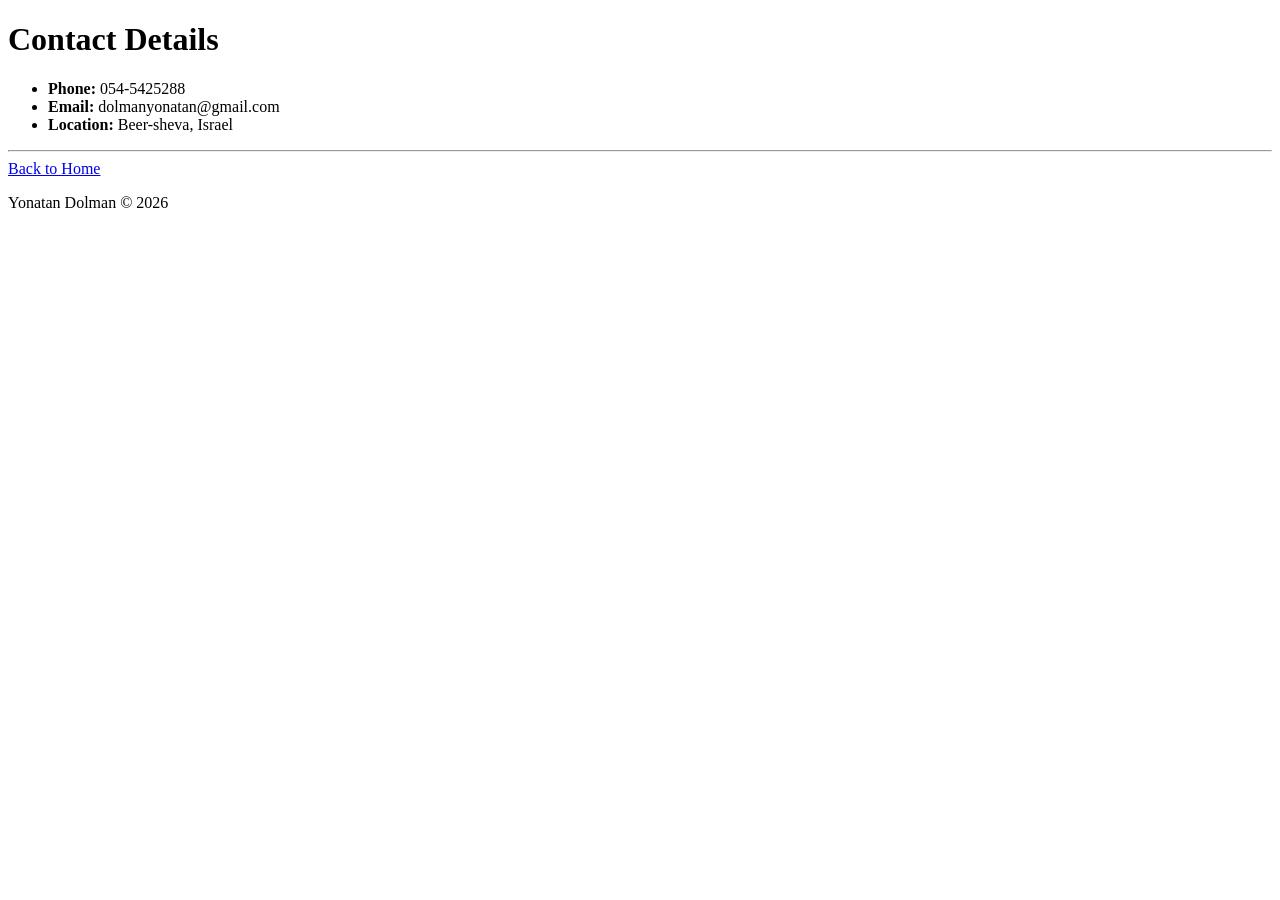
==== contact.html @ 6ed720e8 "Initial commit" ====
<!DOCTYPE html>
<html lang="en">
<head>
    <meta charset="UTF-8">
    <title>Contact Me</title>
</head>
<body>
    <h1>Contact Details</h1>
    
    <ul>
        <li><strong>Phone:</strong> 054-5425288</li>
        <li><strong>Email:</strong> dolmanyonatan@gmail.com</li>
        <li><strong> Location:</strong> Beer-sheva, Israel</li>
    </ul>

    <hr>
    <a href="index.html">Back to Home</a>

    <footer>
        <p>Yonatan Dolman &copy; 2026</p>
    </footer>
</body>
</html>
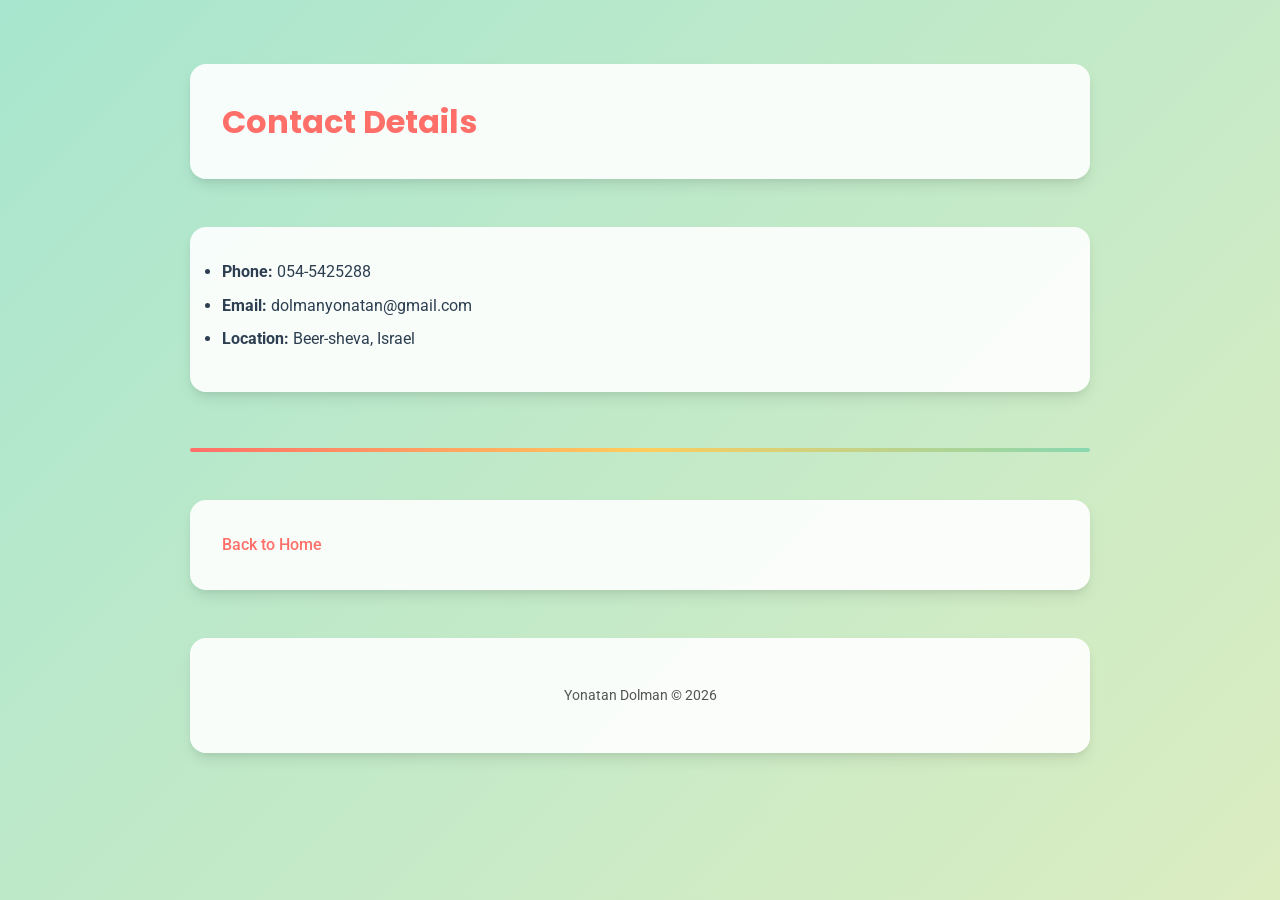
==== commit c532d681: "Update CV styling, add slideshows and hobbies" ====
--- a/contact.html
+++ b/contact.html
@@ -2,7 +2,11 @@
 <html lang="en">
 <head>
     <meta charset="UTF-8">
-    <title>Contact Me</title>
+    <title>Yonatan Dolman - Contact</title>
+    <link rel="preconnect" href="https://fonts.googleapis.com">
+    <link rel="preconnect" href="https://fonts.gstatic.com" crossorigin>
+    <link href="https://fonts.googleapis.com/css2?family=Poppins:wght@600;700&family=Roboto:wght@400;500&display=swap" rel="stylesheet">
+    <link rel="stylesheet" href="styles.css">
 </head>
 <body>
     <h1>Contact Details</h1>
--- a/styles.css
+++ b/styles.css
@@ -0,0 +1,308 @@
+/* ==========================================================================
+   CSS Variables & Base Styles
+   ========================================================================== */
+:root {
+    --bg-color: #F4F4F9;
+    --text-color: #2c3e50; /* Softer, serious but not harsh dark blue/grey */
+    --text-light: #555555;
+    --accent-primary: #ff6f69; /* Fun, warm coral/watermelon */
+    --accent-secondary: #ffcc5c; /* Sunny laid-back yellow */
+    --accent-green: #88d8b0; /* Fresh mint green */
+    --white: rgba(255, 255, 255, 0.9); /* Slightly transparent white for a relaxed feel */
+    --border-radius: 16px; /* Rounder, friendlier corners */
+    --box-shadow: 0 8px 15px -3px rgba(0, 0, 0, 0.1), 0 4px 6px -2px rgba(0, 0, 0, 0.05);
+    --transition: all 0.3s ease;
+}
+
+body {
+    font-family: 'Roboto', sans-serif;
+    background: linear-gradient(135deg, #a8e6cf 0%, #dcedc1 100%); /* Laid back green/lime gradient */
+    background-attachment: fixed;
+    color: var(--text-color);
+    line-height: 1.6;
+    margin: 0;
+    padding: 0;
+}
+
+/* Typography */
+h1, h2, h3, h4, h5, h6 {
+    font-family: 'Poppins', sans-serif;
+    color: var(--accent-primary);
+    margin-bottom: 0.5rem;
+}
+
+a {
+    color: var(--accent-primary);
+    text-decoration: none;
+    font-weight: 500;
+    transition: var(--transition);
+}
+
+a:hover {
+    color: var(--accent-secondary);
+}
+
+/* Sleek gradient dividers */
+hr {
+    border: 0;
+    height: 4px;
+    background: linear-gradient(to right, var(--accent-primary), var(--accent-secondary), var(--accent-green));
+    margin: 2.5rem auto;
+    border-radius: 5px;
+    width: 70%;
+}
+
+/* ==========================================================================
+   Layout & Container
+   ========================================================================== */
+.resume-body, body > h1, body > ul, body > p, body > a, body > footer {
+    max-width: 900px;
+    margin: 2rem auto;
+    padding: 2rem;
+    background-color: var(--white);
+    box-shadow: var(--box-shadow);
+    border-radius: var(--border-radius);
+}
+
+/* If the body is not wrapped in resume-body (like in hobbies.html), style the body contents directly */
+body:not(.resume-body) {
+    display: flex;
+    flex-direction: column;
+    align-items: center;
+    padding: 2rem 1rem;
+}
+
+body:not(.resume-body) > * {
+    width: 100%;
+    max-width: 900px;
+    background-color: var(--white);
+    padding: 2rem;
+    border-radius: var(--border-radius);
+    box-shadow: var(--box-shadow);
+    box-sizing: border-box;
+    margin-bottom: 1rem;
+}
+
+body:not(.resume-body) > hr {
+    background-color: transparent;
+    padding: 0;
+    box-shadow: none;
+}
+
+/* Header (index.html) */
+.header-section {
+    text-align: center;
+    padding-bottom: 1rem;
+}
+
+.name-title {
+    font-size: 3rem;
+    color: var(--accent-primary);
+    margin-bottom: 0.5rem;
+}
+
+.header-section img {
+    border-radius: 50%;
+    border: 4px solid var(--accent-green);
+    transition: var(--transition);
+    object-fit: cover;
+    margin-top: 1rem;
+}
+
+.header-section img:hover {
+    transform: scale(1.05);
+    border-color: var(--accent-primary);
+    box-shadow: 0 0 15px rgba(255, 111, 105, 0.4);
+}
+
+/* Sections */
+.resume-section {
+    margin-bottom: 2rem;
+}
+
+.resume-section h2 {
+    border-bottom: 2px dashed var(--accent-green);
+    display: inline-block;
+    padding-bottom: 0.2rem;
+}
+
+/* Experience Blocks */
+.experience-block {
+    margin-bottom: 1.5rem;
+    padding: 1.5rem;
+    background-color: var(--bg-color);
+    border-left: 5px solid var(--accent-primary);
+    border-radius: 0 var(--border-radius) var(--border-radius) 0;
+    transition: var(--transition);
+}
+
+.experience-block:hover {
+    box-shadow: var(--box-shadow);
+    transform: translateX(5px);
+    border-left-color: var(--accent-green);
+}
+
+.experience-block h3 {
+    margin-top: 0;
+    color: var(--text-color);
+}
+
+.experience-block .date {
+    font-size: 0.9rem;
+    color: var(--text-light);
+    font-style: italic;
+    margin-bottom: 1rem;
+}
+
+.experience-img {
+    max-width: 100%;
+    height: auto;
+    border-radius: var(--border-radius);
+    margin-top: 1rem;
+    box-shadow: var(--box-shadow);
+    transition: var(--transition);
+}
+
+.experience-img:hover {
+    transform: scale(1.03);
+    filter: brightness(1.05);
+}
+
+/* ==========================================================================
+   Hobbies Gallery (Grid Layout)
+   ========================================================================== */
+.gallery-section {
+    display: flex;
+    flex-direction: column;
+    gap: 2rem;
+    margin-top: 1rem;
+    align-items: center; /* Center the cards if they aren't full width */
+}
+
+.hobby-card {
+    width: 100%;
+    max-width: 800px; /* Keep them from getting too wide on large screens */
+    background: var(--bg-color);
+    border-radius: var(--border-radius);
+    box-shadow: var(--box-shadow);
+    overflow: hidden;
+    transition: var(--transition);
+    border-bottom: 4px solid var(--accent-primary);
+    display: flex;
+    flex-direction: column;
+}
+
+.hobby-card:hover {
+    transform: translateY(-8px);
+    box-shadow: 0 12px 20px -5px rgba(0, 0, 0, 0.15);
+    border-color: var(--accent-green);
+}
+
+.hobby-img {
+    width: 100%;
+    height: 200px;
+    object-fit: cover;
+    transition: var(--transition);
+}
+
+.hobby-card:hover .hobby-img {
+    transform: scale(1.05);
+    filter: brightness(1.15);
+}
+
+.hobby-card h3 {
+    padding: 1rem 1rem 0;
+    font-size: 1.25rem;
+    margin-top: 0;
+}
+
+.hobby-card p {
+    padding: 0 1rem 1.5rem;
+    font-size: 0.95rem;
+    color: var(--text-light);
+    flex-grow: 1;
+}
+
+/* ==========================================================================
+   Lists & Misc
+   ========================================================================== */
+ul {
+    padding-left: 1.5rem;
+}
+
+li {
+    margin-bottom: 0.5rem;
+}
+
+footer {
+    text-align: center;
+    margin-top: 2rem;
+    font-size: 0.9rem;
+    color: var(--text-light);
+}
+
+/* ==========================================================================
+   Slideshow Gallery (CSS Scroll Snap)
+   ========================================================================== */
+.slideshow-container {
+    display: flex;
+    overflow-x: hidden; /* Disables manual sliding */
+    scroll-snap-type: x mandatory;
+    gap: 1rem;
+    padding-bottom: 1rem;
+    margin-top: 1rem;
+    scroll-behavior: smooth; /* Make JS scrolling smooth natively */
+}
+
+.slideshow-container::-webkit-scrollbar {
+    height: 8px;
+}
+
+.slideshow-container::-webkit-scrollbar-track {
+    background: var(--bg-color);
+    border-radius: 4px;
+}
+
+.slideshow-container::-webkit-scrollbar-thumb {
+    background-color: var(--accent-primary);
+    border-radius: 4px;
+}
+
+.slide {
+    flex: 0 0 100%;
+    scroll-snap-align: center;
+    text-align: center;
+}
+
+.slide img {
+    width: 100%;
+    height: 400px;
+    object-fit: contain; /* Shows the full image without zooming or cropping */
+    border-radius: var(--border-radius);
+}
+
+.slide-caption {
+    margin-top: 0.5rem;
+    font-size: 0.9rem;
+    font-style: italic;
+    color: var(--text-light);
+}
+
+/* ==========================================================================
+   Responsive Design (Media Queries)
+   ========================================================================== */
+@media (max-width: 768px) {
+    .resume-body, body:not(.resume-body) > * {
+        margin: 1rem;
+        padding: 1.5rem;
+        width: auto;
+    }
+    
+    .name-title {
+        font-size: 2.2rem;
+    }
+
+    .gallery-section {
+        grid-template-columns: 1fr;
+    }
+}
